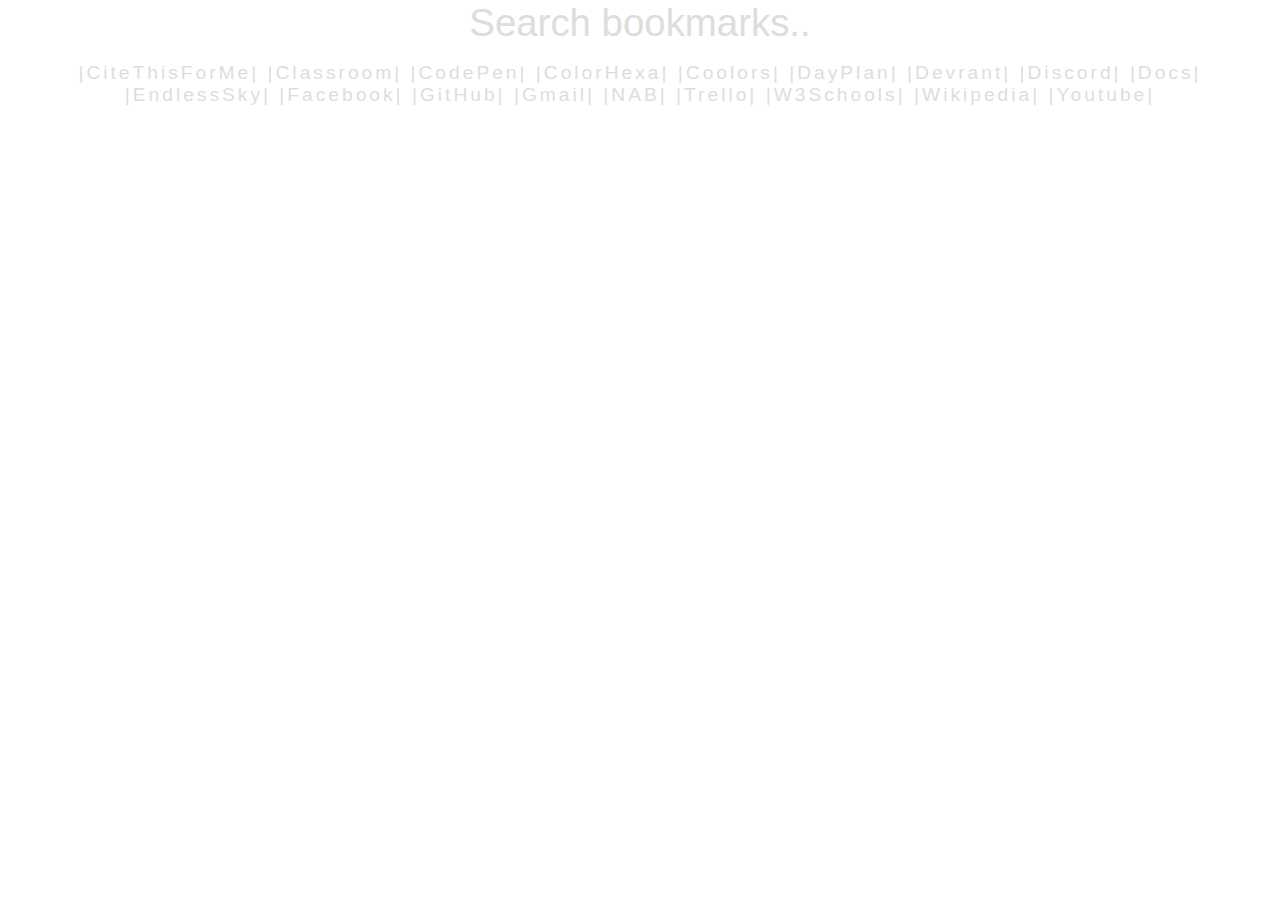
==== bookmarks.html @ 7de52bb7 "Complete rehaul" ====
<!DOCTYPE html>
<html>
	<head>
		<link rel="stylesheet" type="text/css" href="stylesheet.css">
	</head>
	<body>
		<input id="bookmarkssearch" onKeyUp="search()" placeholder="Search bookmarks.." spellcheck="false" type="text">
		<ul id="bookmark">
			<li>
				<a href="http://www.citethisforme.com" target="_blank">
					|CiteThisForMe|
				</a>
			</li>
			<li>
				<a href="https://classroom.google.com" target="_blank">
					|Classroom|
				</a>
			</li>
			<li>
				<a href="https://codepen.io" target="_blank">
					|CodePen|
				</a>
			</li>
			<li>
				<a href="https://www.colorhexa.com" target="_blank">
					|ColorHexa|
				</a>
			</li>
			<li>
				<a href="https://coolors.co" target="_blank">
					|Coolors|
				</a>
			</li>
			<li>
				<a href="https://daymap.modburyhs.sa.edu.au/daymap/student/dayplan.aspx" target="_blank">
					|DayPlan|
				</a>
			</li>
			<li>
				<a href="https://devrant.com" target="_blank">
					|Devrant|
				</a>
			</li>
			<li>
				<a href="https://discordapp.com" target="_blank">
					|Discord|
				</a>
			</li>
			<li>
				<a href="https://docs.google.com" target="_blank">
					|Docs|
				</a>
			</li>
			<li>
				<a href="https://endless-sky.github.io" target="_blank">
					|EndlessSky|
				</a>
			</li>
			<li>
				<a href="https://facebook.com" target="_blank">
					|Facebook|
				</a>
			</li>
			<li>
				<a href="https://github.com" target="_blank">
					|GitHub|
				</a>
			</li>
			<li>
				<a href="https://www.gmail.com" target="_blank">
					|Gmail|
				</a>
			</li>
			<li>
				<a href="https://www.nab.com.au" target="_blank">
					|NAB|
				</a>
			</li>
			<li>
				<a href="https://trello.com" target="_blank">
					|Trello|
				</a>
			</li>
			<li>
				<a href="https://www.w3schools.com" target="_blank">
					|W3Schools|
				</a>
			</li>
			<li>
				<a href="https://www.wikipedia.org" target="_blank">
					|Wikipedia|
				</a>
			</li>
			<li>
				<a href="https://www.youtube.com" target="_blank">
					|Youtube|
				</a>
			</li>
		</ul>
	</body>
	<script type="text/javascript" src="scriptsheet.js"></script>
</html>
---- stylesheet.css ----
#ampm{font-size:7vw;}
#date{font-size:5vw;}
#time{font-size:9vw;}
.left{text-align:right;width:30vw;}
.right{text-align:left;width:30vw;}
.whitespace,.main{height:20vw}
::placeholder{color:#ddd;font-size:3vw;text-align:center;}
a:hover{color:#fff;}
a{color:#ddd;text-decoration:none;letter-spacing:3px;}
body{animation:fade 1s;-webkit-font-smoothing:antialiased;margin:0;user-select:none;font-family:'Philosopher',sans-serif;overflow:hidden;text-align:center;color:#fff;}
img{width:4vw;height:4vw;padding-left:1.5vw;padding-right:1.5vw;}
input{background-color:transparent;border:0;font-size:3vw;width:99vw;outline:none;color:#fff;text-align:center;}
li{display:inline;list-style-type:none;font-size:1.5vw;}
table{border-spacing:0;width:100vw;height:100vh;}
td{vertical-align:top;}
ul{padding-left:1vw;padding-right:1vw;}
iframe{width:100%;height:100%;border:0;}
@keyframes fade{0%{opacity:0;}100%{opacity:1;}}
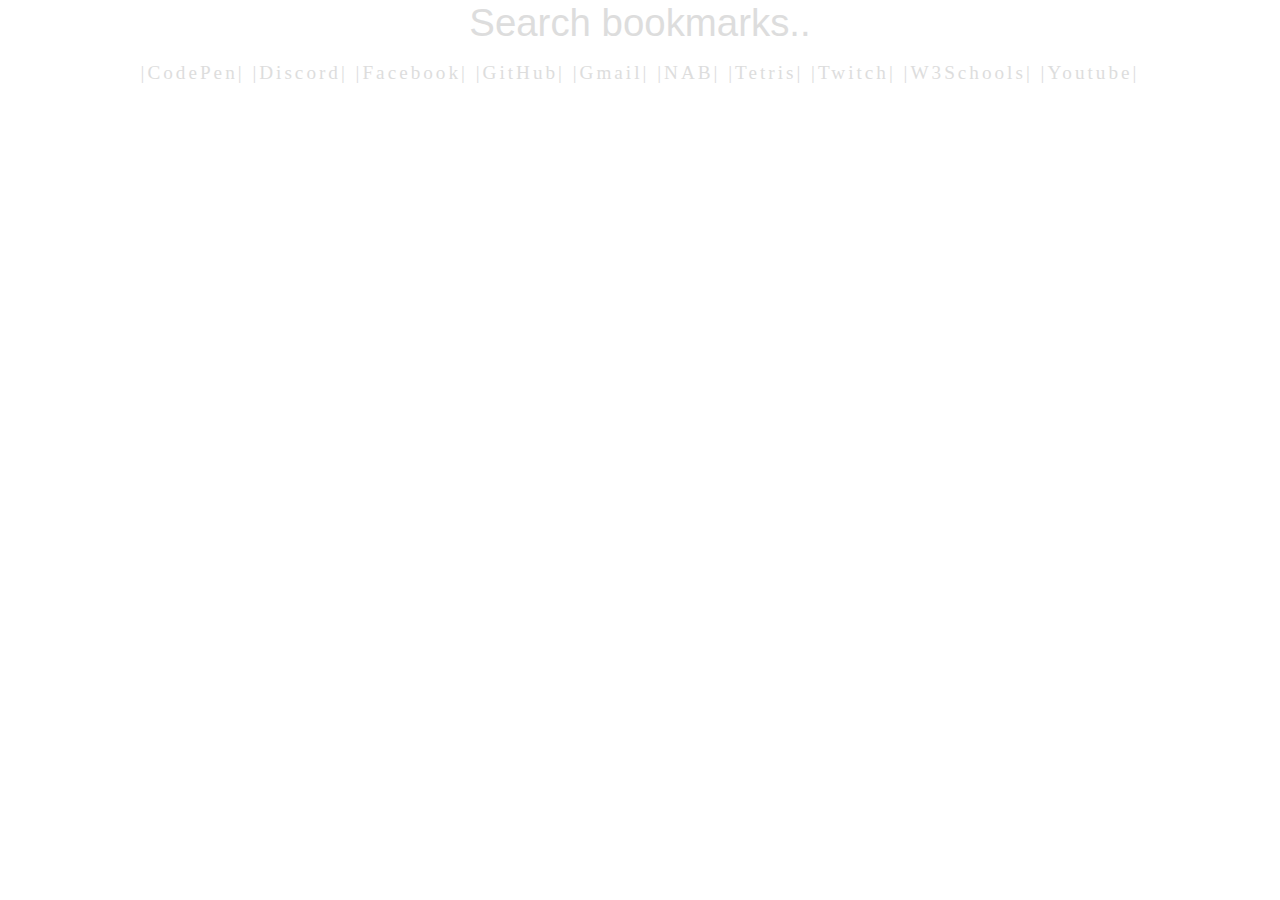
==== commit cf1147cf: "Meh" ====
--- a/bookmarks.html
+++ b/bookmarks.html
@@ -7,53 +7,13 @@
 		<input id="bookmarkssearch" onKeyUp="search()" placeholder="Search bookmarks.." spellcheck="false" type="text">
 		<ul id="bookmark">
 			<li>
-				<a href="http://www.citethisforme.com" target="_blank">
-					|CiteThisForMe|
-				</a>
-			</li>
-			<li>
-				<a href="https://classroom.google.com" target="_blank">
-					|Classroom|
-				</a>
-			</li>
-			<li>
 				<a href="https://codepen.io" target="_blank">
 					|CodePen|
 				</a>
 			</li>
 			<li>
-				<a href="https://www.colorhexa.com" target="_blank">
-					|ColorHexa|
-				</a>
-			</li>
-			<li>
-				<a href="https://coolors.co" target="_blank">
-					|Coolors|
-				</a>
-			</li>
-			<li>
-				<a href="https://daymap.modburyhs.sa.edu.au/daymap/student/dayplan.aspx" target="_blank">
-					|DayPlan|
-				</a>
-			</li>
-			<li>
-				<a href="https://devrant.com" target="_blank">
-					|Devrant|
-				</a>
-			</li>
-			<li>
 				<a href="https://discordapp.com" target="_blank">
 					|Discord|
-				</a>
-			</li>
-			<li>
-				<a href="https://docs.google.com" target="_blank">
-					|Docs|
-				</a>
-			</li>
-			<li>
-				<a href="https://endless-sky.github.io" target="_blank">
-					|EndlessSky|
 				</a>
 			</li>
 			<li>
@@ -77,18 +37,18 @@
 				</a>
 			</li>
 			<li>
-				<a href="https://trello.com" target="_blank">
-					|Trello|
+				<a href="http://www.freetetris.org" target="_blank">
+					|Tetris|
+				</a>
+			</li>
+			<li>
+				<a href="https://www.twitch.tv" target="_blank">
+					|Twitch|
 				</a>
 			</li>
 			<li>
 				<a href="https://www.w3schools.com" target="_blank">
 					|W3Schools|
-				</a>
-			</li>
-			<li>
-				<a href="https://www.wikipedia.org" target="_blank">
-					|Wikipedia|
 				</a>
 			</li>
 			<li>
--- a/stylesheet.css
+++ b/stylesheet.css
@@ -1,18 +1,146 @@
-#ampm{font-size:7vw;}
-#date{font-size:5vw;}
-#time{font-size:9vw;}
-.left{text-align:right;width:30vw;}
-.right{text-align:left;width:30vw;}
-.whitespace,.main{height:20vw}
-::placeholder{color:#ddd;font-size:3vw;text-align:center;}
-a:hover{color:#fff;}
-a{color:#ddd;text-decoration:none;letter-spacing:3px;}
-body{animation:fade 1s;-webkit-font-smoothing:antialiased;margin:0;user-select:none;font-family:'Philosopher',sans-serif;overflow:hidden;text-align:center;color:#fff;}
-img{width:4vw;height:4vw;padding-left:1.5vw;padding-right:1.5vw;}
-input{background-color:transparent;border:0;font-size:3vw;width:99vw;outline:none;color:#fff;text-align:center;}
-li{display:inline;list-style-type:none;font-size:1.5vw;}
-table{border-spacing:0;width:100vw;height:100vh;}
-td{vertical-align:top;}
-ul{padding-left:1vw;padding-right:1vw;}
-iframe{width:100%;height:100%;border:0;}
-@keyframes fade{0%{opacity:0;}100%{opacity:1;}}+#ampm{
+	font-size:12vh;
+}
+#charge{
+	background-image:linear-gradient(to right,#f00,#0f0);
+	background-size:100vw;
+	height:1vh;
+	left:0;
+	position:absolute;
+	top:0;
+}
+#date{
+	font-size:8vh;
+}
+#time{
+	font-size:16vh;
+}
+.attend{
+	background-color:rgba(255,255,255,.2);
+}
+.bottom{
+	background-color:rgba(255,255,255,.2);
+	border-radius:0 0 25px 25px;
+}
+.date{
+	font-size:6vh;
+	height:6vh;
+}
+.day{
+	font-size:10vh;
+	height:10vh;
+	width:14.4vw;
+}
+.fade{
+	animation:fade 30s;
+}
+.index{
+	animation:fadein 1s;
+}
+.left{
+	text-align:right;
+	width:30vw;
+}
+.right{
+	text-align:left;
+	width:30vw;
+}
+.timetable th{
+	width:16%;
+}
+.timetable{
+	border-spacing:0;
+	color:#ddd;
+	font-size:4vh;
+	height:95vh;
+	width:95vw;
+}
+.top{
+	background-color:rgba(255,255,255,.2);
+	border-radius:25px 25px 0 0;
+}
+.whitespace,.main{
+	height:30vh;
+}
+.whitespace{
+	font-size:3vh;
+	padding-left:2vw;
+	padding-top:1vh;
+	text-align:left;
+}
+::placeholder{
+	color:#ddd;
+	font-size:3vw;
+	text-align:center;
+}
+@keyframes fadein{
+	0%{opacity:0;}
+	100%{opacity:1;}
+}
+@keyframes fade{
+	0%{opacity:0;}
+	100%{opacity:0;}
+	4%{opacity:1;}
+	92%{opacity:1;}
+}
+a:hover{
+	color:#fff;
+}
+a{
+	color:#ddd;
+	letter-spacing:3px;
+	text-decoration:none;
+}
+body{
+	-webkit-font-smoothing:antialiased;
+	color:#fff;
+	font-family:'Philosopher';
+	margin:0;
+	overflow:hidden;
+	text-align:center;
+	user-select:none;
+}
+div{
+	display:inline-block;
+}
+iframe{
+	border:0;
+	height:100%;
+	opacity:0;
+	width:100%;
+}
+img{
+	height:8vh;
+	padding-left:1.5vw;
+	padding-right:1.5vw;
+	width:8vh;
+}
+input{
+	background-color:transparent;
+	border:0;
+	color:#fff;
+	font-size:3vw;
+	outline:none;
+	text-align:center;
+	width:99vw;
+}
+li{
+	display:inline;
+	font-size:1.5vw;
+	list-style-type:none;
+}
+p{
+	outline:none;
+}
+table{
+	border-spacing:0;
+	height:100vh;
+	width:100vw;
+}
+td{
+	vertical-align:top;
+}
+ul{
+	padding-left:1vw;
+	padding-right:1vw;
+}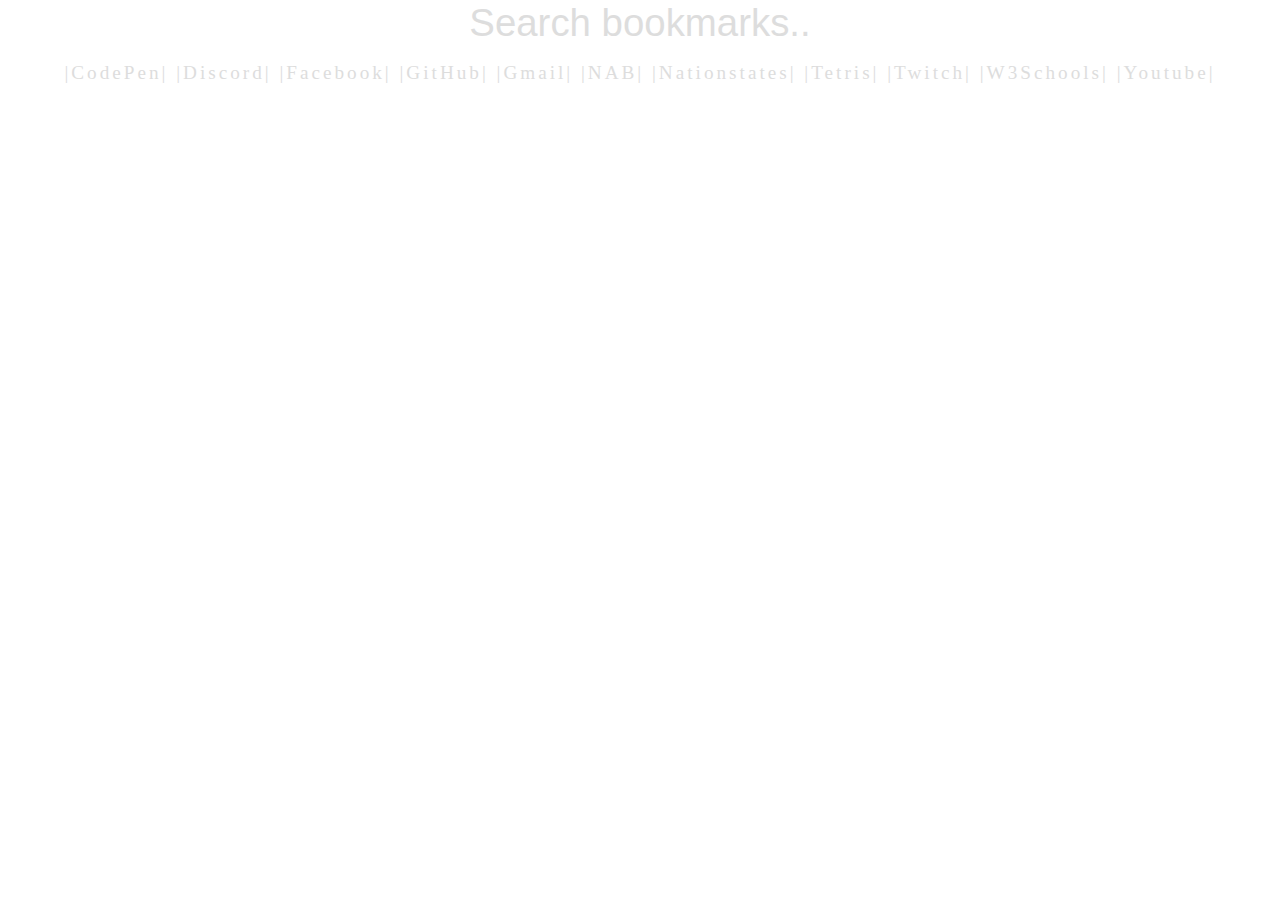
==== commit f9f93a27: "Eh, picked this up again" ====
--- a/bookmarks.html
+++ b/bookmarks.html
@@ -37,6 +37,11 @@
 				</a>
 			</li>
 			<li>
+				<a href="https://www.nationstates.net" target="_blank">
+					|Nationstates|
+				</a>
+			</li>
+			<li>
 				<a href="http://www.freetetris.org" target="_blank">
 					|Tetris|
 				</a>
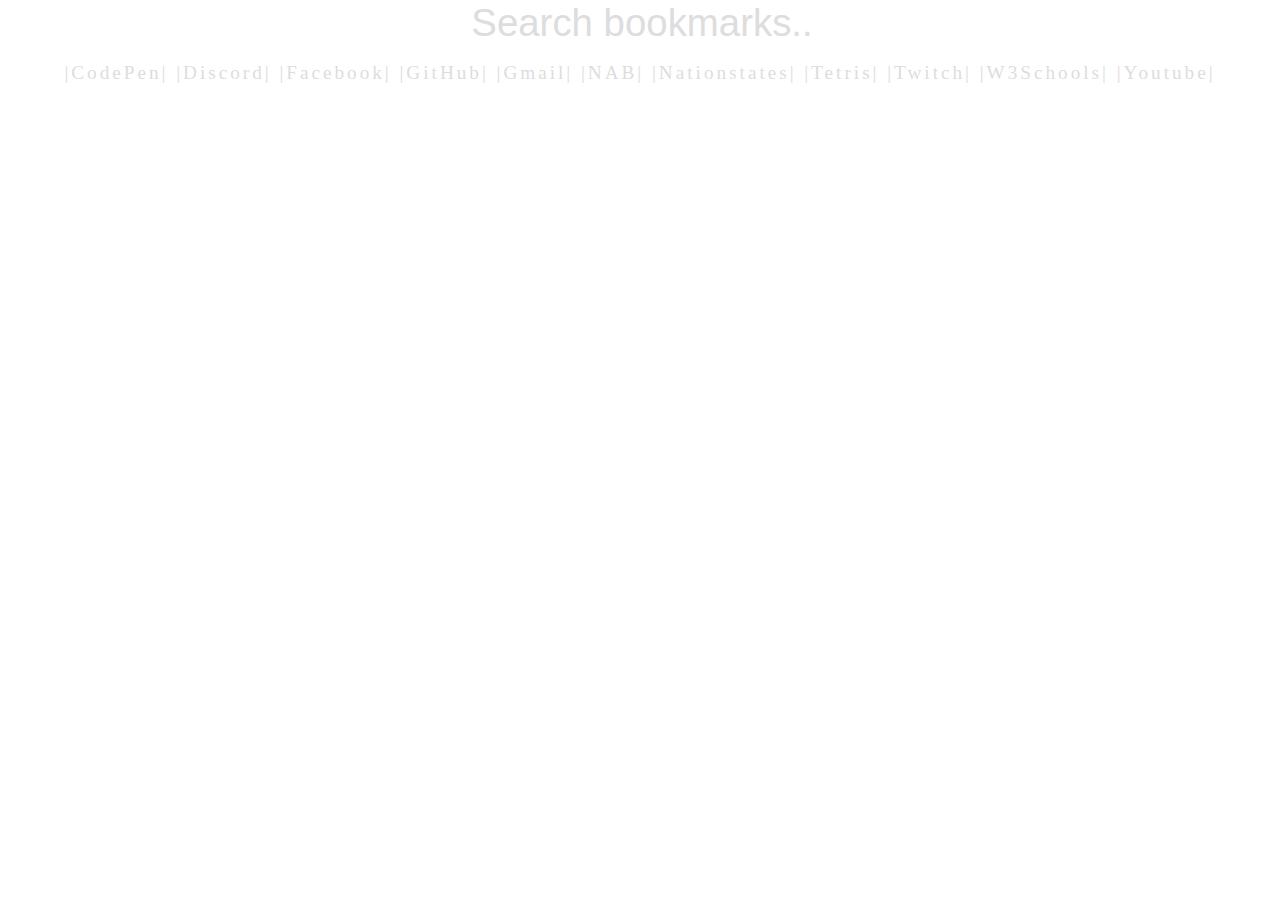
==== commit 586c5874: "Undo the demo" ====
--- a/bookmarks.html
+++ b/bookmarks.html
@@ -1,63 +1,64 @@
 <!DOCTYPE html>
 <html>
 	<head>
+		<base target="_blank">
 		<link rel="stylesheet" type="text/css" href="stylesheet.css">
 	</head>
 	<body>
 		<input id="bookmarkssearch" onKeyUp="search()" placeholder="Search bookmarks.." spellcheck="false" type="text">
-		<ul id="bookmark">
+		<ul id="bookmarks">
 			<li>
-				<a href="https://codepen.io" target="_blank">
+				<a href="https://codepen.io">
 					|CodePen|
 				</a>
 			</li>
 			<li>
-				<a href="https://discordapp.com" target="_blank">
+				<a href="https://discordapp.com">
 					|Discord|
 				</a>
 			</li>
 			<li>
-				<a href="https://facebook.com" target="_blank">
+				<a href="https://facebook.com">
 					|Facebook|
 				</a>
 			</li>
 			<li>
-				<a href="https://github.com" target="_blank">
+				<a href="https://github.com">
 					|GitHub|
 				</a>
 			</li>
 			<li>
-				<a href="https://www.gmail.com" target="_blank">
+				<a href="https://www.gmail.com">
 					|Gmail|
 				</a>
 			</li>
 			<li>
-				<a href="https://www.nab.com.au" target="_blank">
+				<a href="https://www.nab.com.au">
 					|NAB|
 				</a>
 			</li>
 			<li>
-				<a href="https://www.nationstates.net" target="_blank">
+				<a href="https://www.nationstates.net">
 					|Nationstates|
 				</a>
 			</li>
 			<li>
-				<a href="http://www.freetetris.org" target="_blank">
+				<a href="http://www.freetetris.org">
 					|Tetris|
 				</a>
 			</li>
 			<li>
-				<a href="https://www.twitch.tv" target="_blank">
+				<a href="https://www.twitch.tv">
 					|Twitch|
 				</a>
 			</li>
 			<li>
-				<a href="https://www.w3schools.com" target="_blank">
+				<a href="https://www.w3schools.com">
 					|W3Schools|
 				</a>
 			</li>
 			<li>
-				<a href="https://www.youtube.com" target="_blank">
+				<a href="https://www.youtube.com">
 					|Youtube|
 				</a>
 			</li>
--- a/stylesheet.css
+++ b/stylesheet.css
@@ -10,56 +10,51 @@
 	top:0;
 }
 #date{
-	font-size:8vh;
+	font-size:7vh;
+}
+#main{
+	background-color:rgba(0,0,0,.6);
+	border-radius:10vh;
+	padding:4vh;
 }
 #time{
-	font-size:16vh;
+	font-size:14vh;
 }
-.attend{
-	background-color:rgba(255,255,255,.2);
+.backgroundfade{
+	animation:backgroundfade 1s forwards;
 }
 .bottom{
 	background-color:rgba(255,255,255,.2);
 	border-radius:0 0 25px 25px;
 }
-.date{
-	font-size:6vh;
-	height:6vh;
-}
-.day{
-	font-size:10vh;
-	height:10vh;
-	width:14.4vw;
-}
 .fade{
-	animation:fade 30s;
+	animation:fade 1s forwards;
 }
 .index{
 	animation:fadein 1s;
+	background-image:url(assets/background.jpg);
+	background-size:100% 100%;
 }
 .left{
+	padding:2vw;
 	text-align:right;
 	width:30vw;
 }
+.main{
+	animation:joinborder 1s forwards;
+}
 .right{
+	padding:2vw;
 	text-align:left;
 	width:30vw;
 }
-.timetable th{
-	width:16%;
+.switch{
+	background-color:rgba(0,0,0,.6);
+	border-radius:50%;
+	margin:2vw;
+	padding:1.5vw;
 }
-.timetable{
-	border-spacing:0;
-	color:#ddd;
-	font-size:4vh;
-	height:95vh;
-	width:95vw;
-}
-.top{
-	background-color:rgba(255,255,255,.2);
-	border-radius:25px 25px 0 0;
-}
-.whitespace,.main{
+.whitespace,#main{
 	height:30vh;
 }
 .whitespace{
@@ -73,15 +68,21 @@
 	font-size:3vw;
 	text-align:center;
 }
+@keyframes backgroundfade{
+	0%{background-color:0;}
+	100%{background-color:rgba(0,0,0,.6);}
+}
 @keyframes fadein{
 	0%{opacity:0;}
 	100%{opacity:1;}
 }
 @keyframes fade{
 	0%{opacity:0;}
-	100%{opacity:0;}
-	4%{opacity:1;}
-	92%{opacity:1;}
+	100%{opacity:1;}
+}
+@keyframes joinborder{
+	0%{border-radius:10vh;}
+	100%{border-radius:10vh 10vh 0 0;}
 }
 a:hover{
 	color:#fff;
@@ -111,8 +112,6 @@
 }
 img{
 	height:8vh;
-	padding-left:1.5vw;
-	padding-right:1.5vw;
 	width:8vh;
 }
 input{
@@ -122,7 +121,7 @@
 	font-size:3vw;
 	outline:none;
 	text-align:center;
-	width:99vw;
+	width:100%;
 }
 li{
 	display:inline;
@@ -137,10 +136,7 @@
 	height:100vh;
 	width:100vw;
 }
-td{
-	vertical-align:top;
-}
 ul{
-	padding-left:1vw;
-	padding-right:1vw;
+	padding-left:3vw;
+	padding-right:3vw;
 }